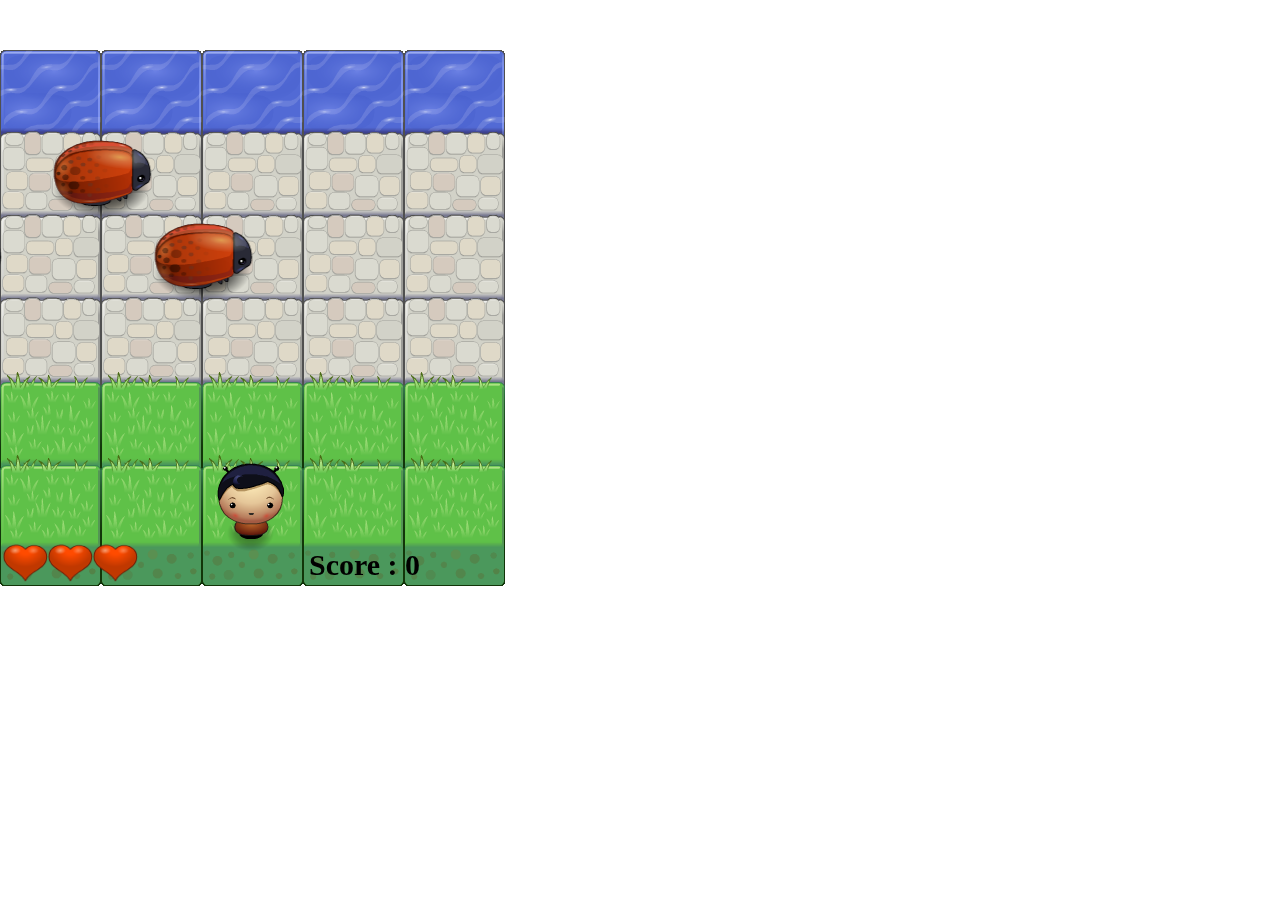
==== game.html @ 1881dbf9 "added game files to my portfolio page" ====
<!DOCTYPE html>
<html>
<head>
    <meta charset="UTF-8">
    <title>Effective JavaScript: Frogger</title>
    <link rel="stylesheet" href="css/style.css">
</head>
<body>
    <script src="js/resources.js"></script>
    <script src="js/app.js"></script>
    <script src="js/engine.js"></script>
</body>
</html>
---- css/style.css ----
* {
  padding:0;
  margin:0;
  font-family: 'Roboto', sans-serif;
}

.clearfix {
  overflow: auto;
}

.education-entry, .work-entry, .project-entry  {
  padding-left: 5%;
  padding-right: 5%;
}

h1 {
  font-size: 40px;
  color: #F5A623;
  line-height: 48px;
  display: inline;
}

h2 {
  font-weight: bold;
  font-size: 24px;
  color: #999999;
  line-height: 29px;
  padding: 10px;
}

h3 {
  font-style: italic;
  font-size: 20px;
  color: #000000;
  line-height: 22px;
}

h4 {
  font-weight: bold;
  font-size: 14px;
  color: #4A4A4A;
  line-height: 17px;
}

h2, h3, h4, h5 {
  padding:10px;
  padding-left: 5%;
  padding-right: 5%;
}


.date-text {
  font-style: italic;
  font-size: 14px;
  color: #999999;
  line-height: 16px;
  float: left;
}

.location-text {
  font-style: italic;
  font-size: 14px;
  color: #999999;
  line-height: 16px;
  float: right;

}

p {
  font-size: 14px;
  color: #333333;
  line-height: 21px;
}

a {
  color: #1199C3;
  text-decoration: none;
  margin-top: 10px;
  display: block;
}

.welcome-message {
  font-style: italic;
  font-size: 18px;
  color: #F3F3F3;
  line-height: 28px;
}

#skillsH3 {
  color: #F5AE23;
  display: none;
}

.orange {
  background-color: #F5AE23;
}

.orange-text {
  color: #F5AE23;
}

.white-text {
  font-weight: bold;
  color: #FFFFFF;
}

.gray {
  background-color: #F3F3F3;
  padding-bottom: 10px;
  clear:both;
}

.dark-gray {
  background-color: #4A4A4A;
}

/* TODO: Replace with image later */
#header {
  background-color: #484848;
}

.flex-box {
  display: -webkit-flex;
  display: flex;
  flex-direction: row;
  flex-wrap: wrap;
  justify-content: space-around;
  padding: 10px;
}

.center-content {
  padding-top: 2.5%;
  padding-left: 5%;
  padding-right: 5%;
  padding-bottom: 2.5%
}

ul {
  list-style-type: none;
}

.biopic {
  float: left;
  padding: 10px;
  width: 200px;
  display: none;
}

img {
  padding: 10px;
}

/* Bar chart stuff */
.chart div {
  font: 10px sans-serif;
  background-color: #4A4A4A;
  text-align: right;
  padding: 3px;
  margin: 1px;
  height: 12px;
  color: white;
  display: inline-block;
}

span {
  padding: 5px;
}

#letsConnect {
  text-align: center;
}

@media only screen and (max-width: 1024px) {
  #letsConnect {
    margin-top: 5%;
  }
}

@media only screen and (max-width:900px) {
  .biopic {
    width: 175px;
  }
}

@media only screen and (max-width: 750px) {
  #letsConnect {
    margin-top: 10%;
  }
  .biopic {
    width: 150px;
  }
  .welcome-message {
    display: none;
  }
}

#map {
  display: block;
  height: 100%;
  margin-left: 5%;
  margin-right: 5%;
}

.mapDiv {
  height: 400px;
  width: 100%;
  padding-bottom: 5%;
}

@media only screen and (min-width: 750px) {
  #skillsH3,
  .biopic {
    display: block;
  }
}

#skills {
  display: flex;
  flex-flow: column nowrap;
  justify-content: flex-start;
}

.title-logo {
	display: block;
	margin: 10px auto 10px;
	max-width: 100%;
	border: 2px solid white;
	-webkit-border-radius: 50%;
	-moz-border-radius: 50%;
	border-radius: 50%;
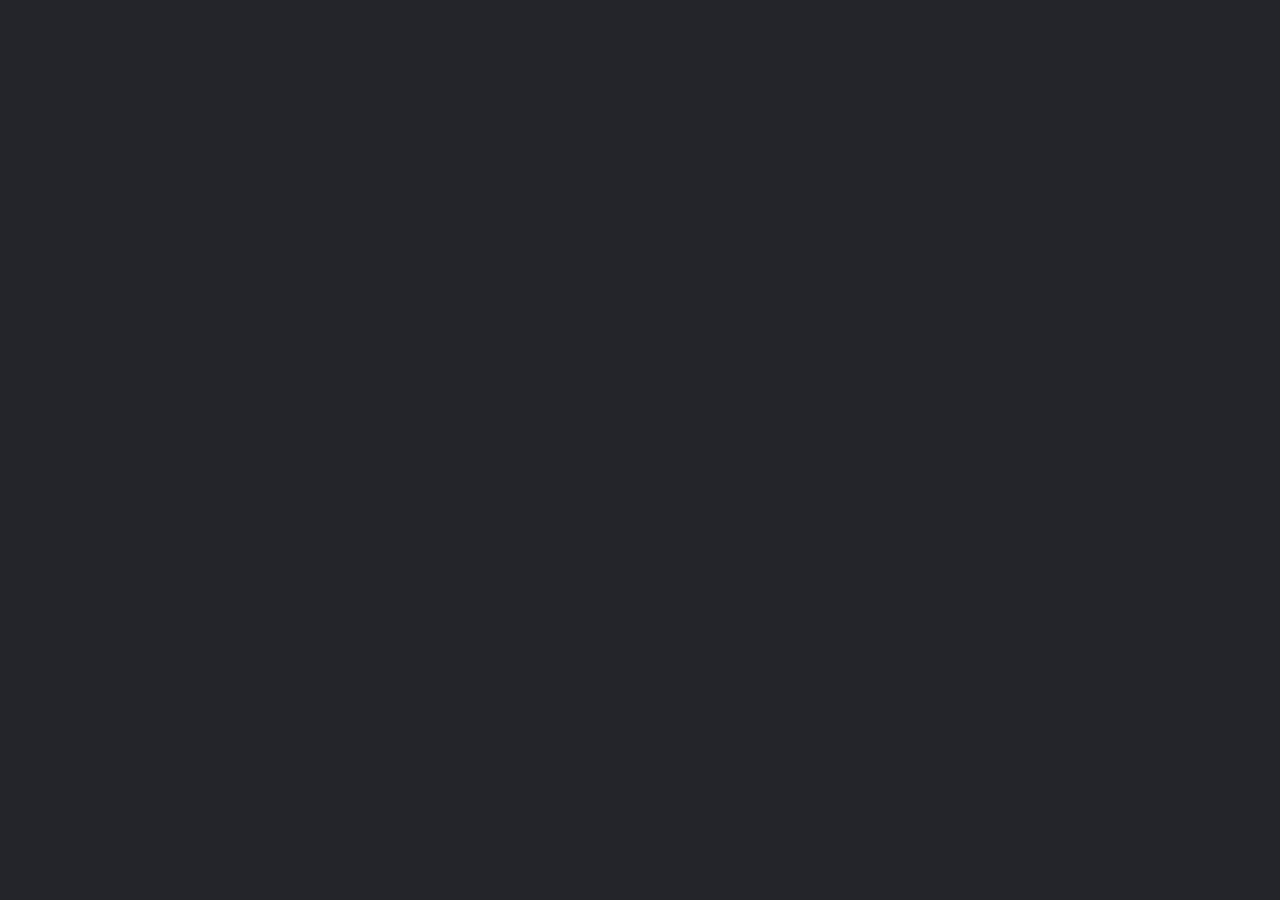
==== commit 29f79653: "added new css" ====
--- a/game.html
+++ b/game.html
@@ -3,7 +3,7 @@
 <head>
     <meta charset="UTF-8">
     <title>Effective JavaScript: Frogger</title>
-    <link rel="stylesheet" href="css/style.css">
+    <link rel="stylesheet" href="css/styleGame.css">
 </head>
 <body>
     <script src="js/resources.js"></script>
--- a/css/styleGame.css
+++ b/css/styleGame.css
@@ -0,0 +1,4 @@
+body {
+    text-align: center;
+	background-color: #23252b;
+}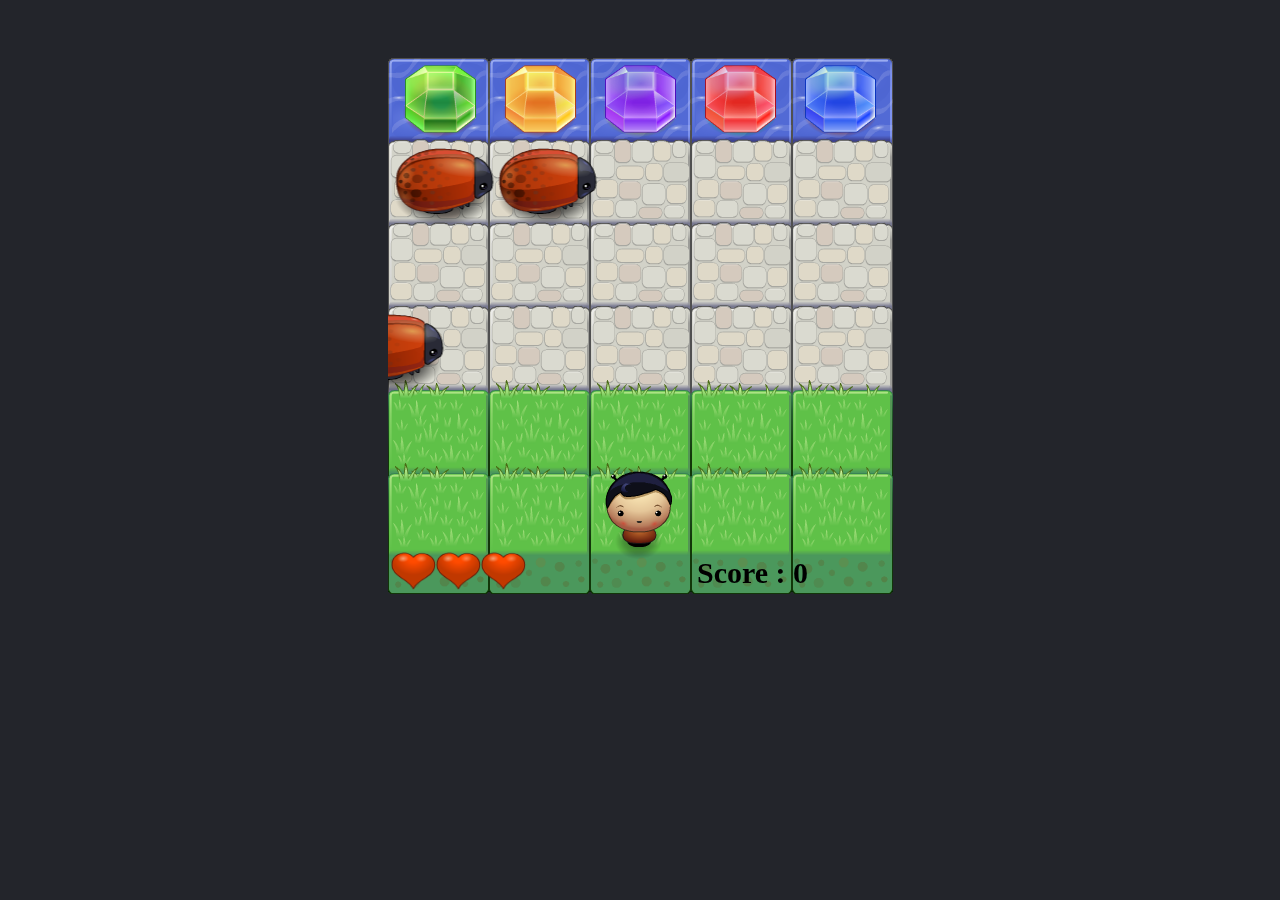
==== commit 6b9de70a: "changes gem names and name of game" ====
--- a/game.html
+++ b/game.html
@@ -2,7 +2,7 @@
 <html>
 <head>
     <meta charset="UTF-8">
-    <title>Effective JavaScript: Frogger</title>
+    <title>Gemer</title>
     <link rel="stylesheet" href="css/styleGame.css">
 </head>
 <body>
